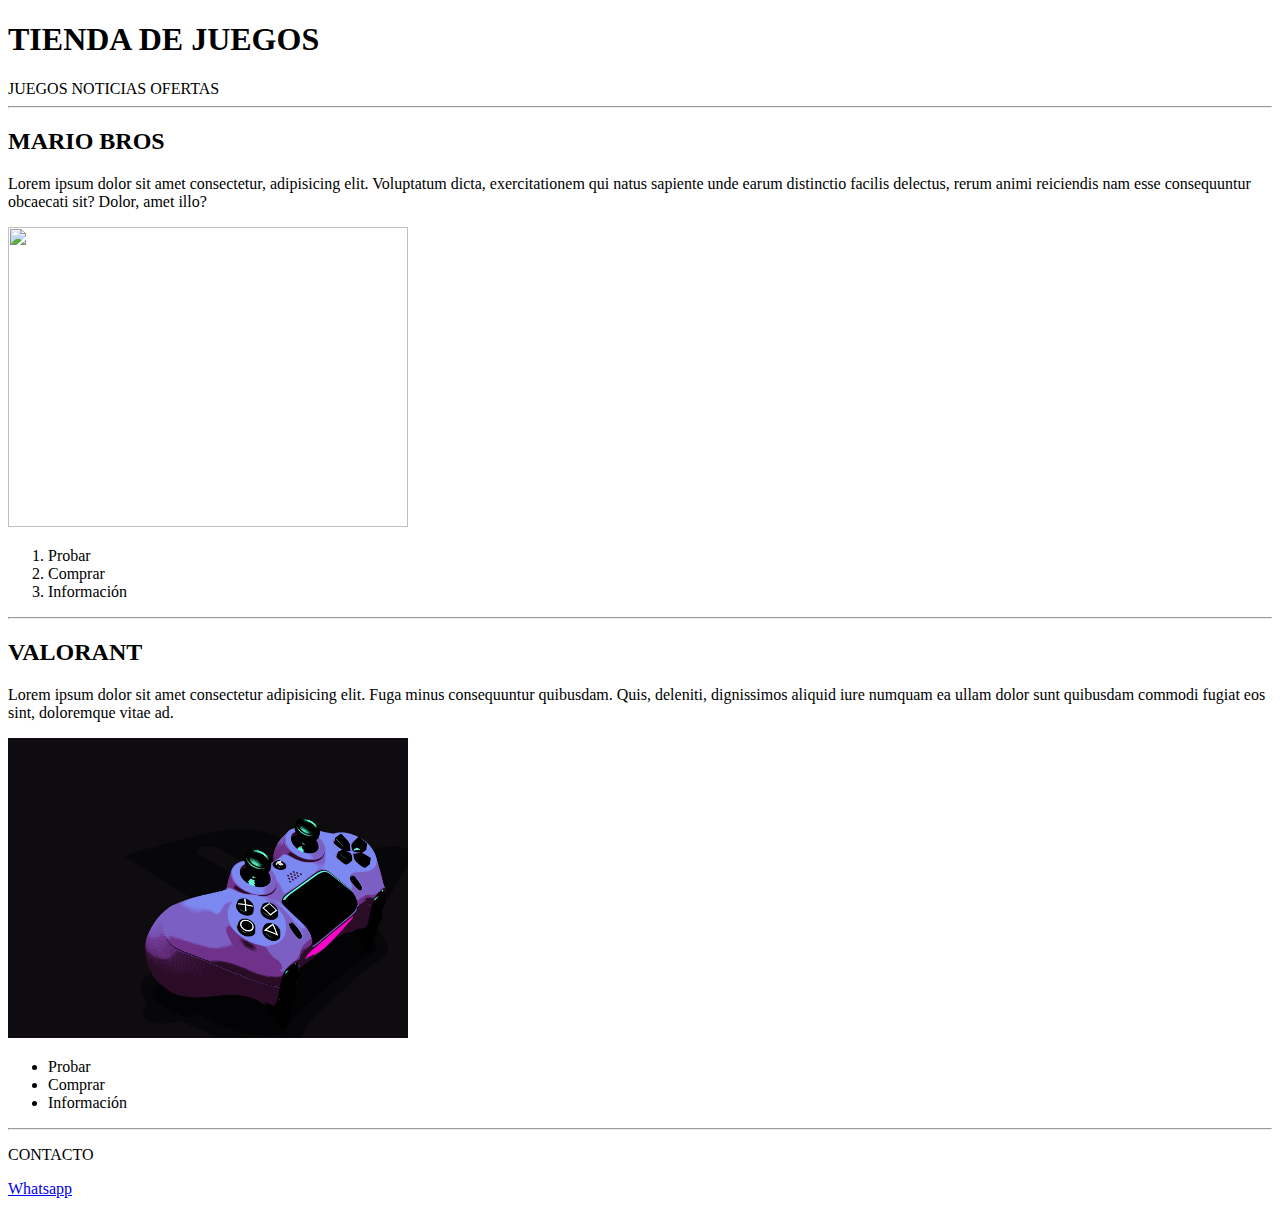
==== index.html @ 10054e8d "homework 3 de html" ====
<!DOCTYPE html>
<html lang="en">

<head>
    <meta charset="UTF-8">
    <meta name="viewport" content="width=device-width, initial-scale=1.0">
    <title>JUEGOS</title>
</head>

<body>
    <header>
        <h1>TIENDA DE JUEGOS</h1>
        <span>JUEGOS</span>
        <span>NOTICIAS</span>
        <span>OFERTAS</span>
    </header>
    <hr>
    <main>
        <div>
            <section>
                <h2>MARIO BROS</h2>
                <p>Lorem ipsum dolor sit amet consectetur, adipisicing elit. Voluptatum dicta, exercitationem qui natus
                    sapiente unde earum distinctio facilis delectus, rerum animi reiciendis nam esse consequuntur
                    obcaecati
                    sit? Dolor, amet illo?</p>
                <img src="./gameboy.png" width="400px" height="300px">
                <ol>
                    <li>Probar</li>
                    <li>Comprar</li>
                    <li>Información</li>
                </ol>
            </section>
        </div>
        <hr>
        <div>
            <section>
                <h2>VALORANT</h2>
                <p>Lorem ipsum dolor sit amet consectetur adipisicing elit. Fuga minus consequuntur quibusdam. Quis,
                    deleniti, dignissimos aliquid iure numquam ea ullam dolor sunt quibusdam commodi fugiat eos sint,
                    doloremque vitae ad.</p>
                <img src="./ps4-controller-playstation-4-controller-gamepad-game-3840x2160-8380.png" width="400px"
                    height="300px" alt="">
                <ul>
                    <li>Probar</li>
                    <li>Comprar</li>
                    <li>Información</li>
                </ul>
            </section>
        </div>
    </main>
</body>
<hr>
<footer>
    <p>CONTACTO</p>
    <a href="./contacto.html">Whatsapp</a>
</footer>

</html>
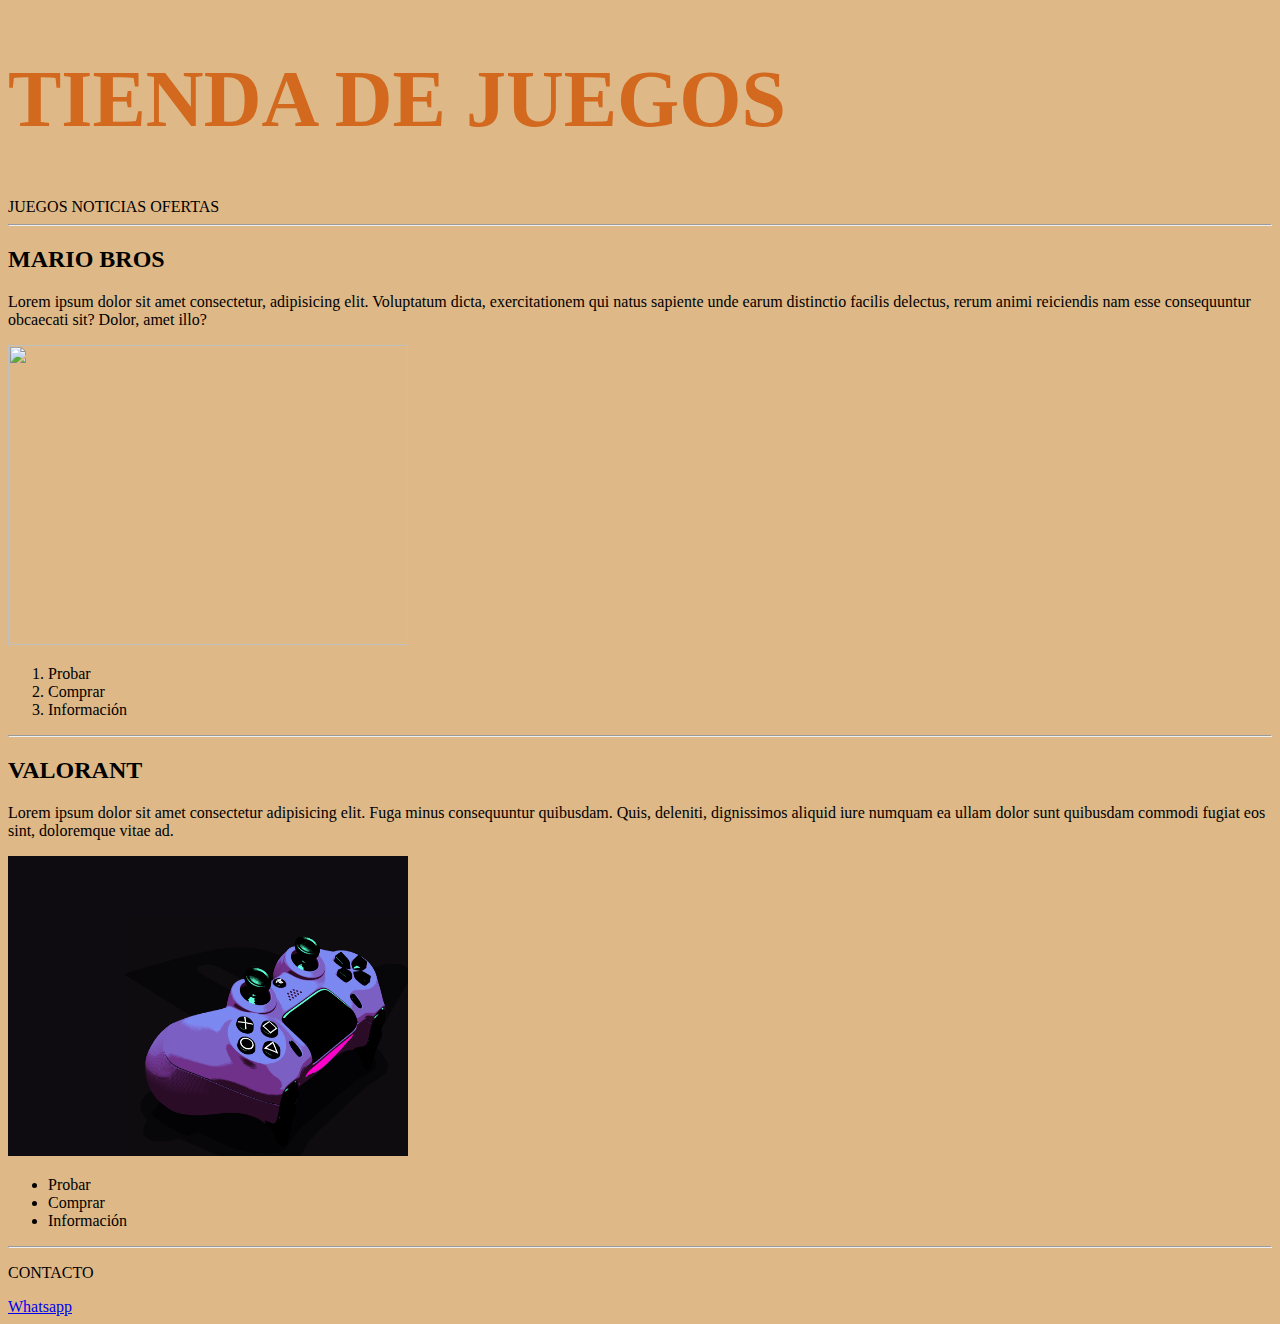
==== commit f1711453: "agregando css" ====
--- a/index.html
+++ b/index.html
@@ -4,12 +4,13 @@
 <head>
     <meta charset="UTF-8">
     <meta name="viewport" content="width=device-width, initial-scale=1.0">
+    <link rel="stylesheet" href="style.css">
     <title>JUEGOS</title>
 </head>
 
-<body>
+<body class="fondo">
     <header>
-        <h1>TIENDA DE JUEGOS</h1>
+        <h1 class="miTexto">TIENDA DE JUEGOS</h1>
         <span>JUEGOS</span>
         <span>NOTICIAS</span>
         <span>OFERTAS</span>
--- a/style.css
+++ b/style.css
@@ -0,0 +1,8 @@
+.fondo{
+    background-color: burlywood;
+}
+
+.miTexto{
+    font-size: 80px;
+    color:chocolate;
+}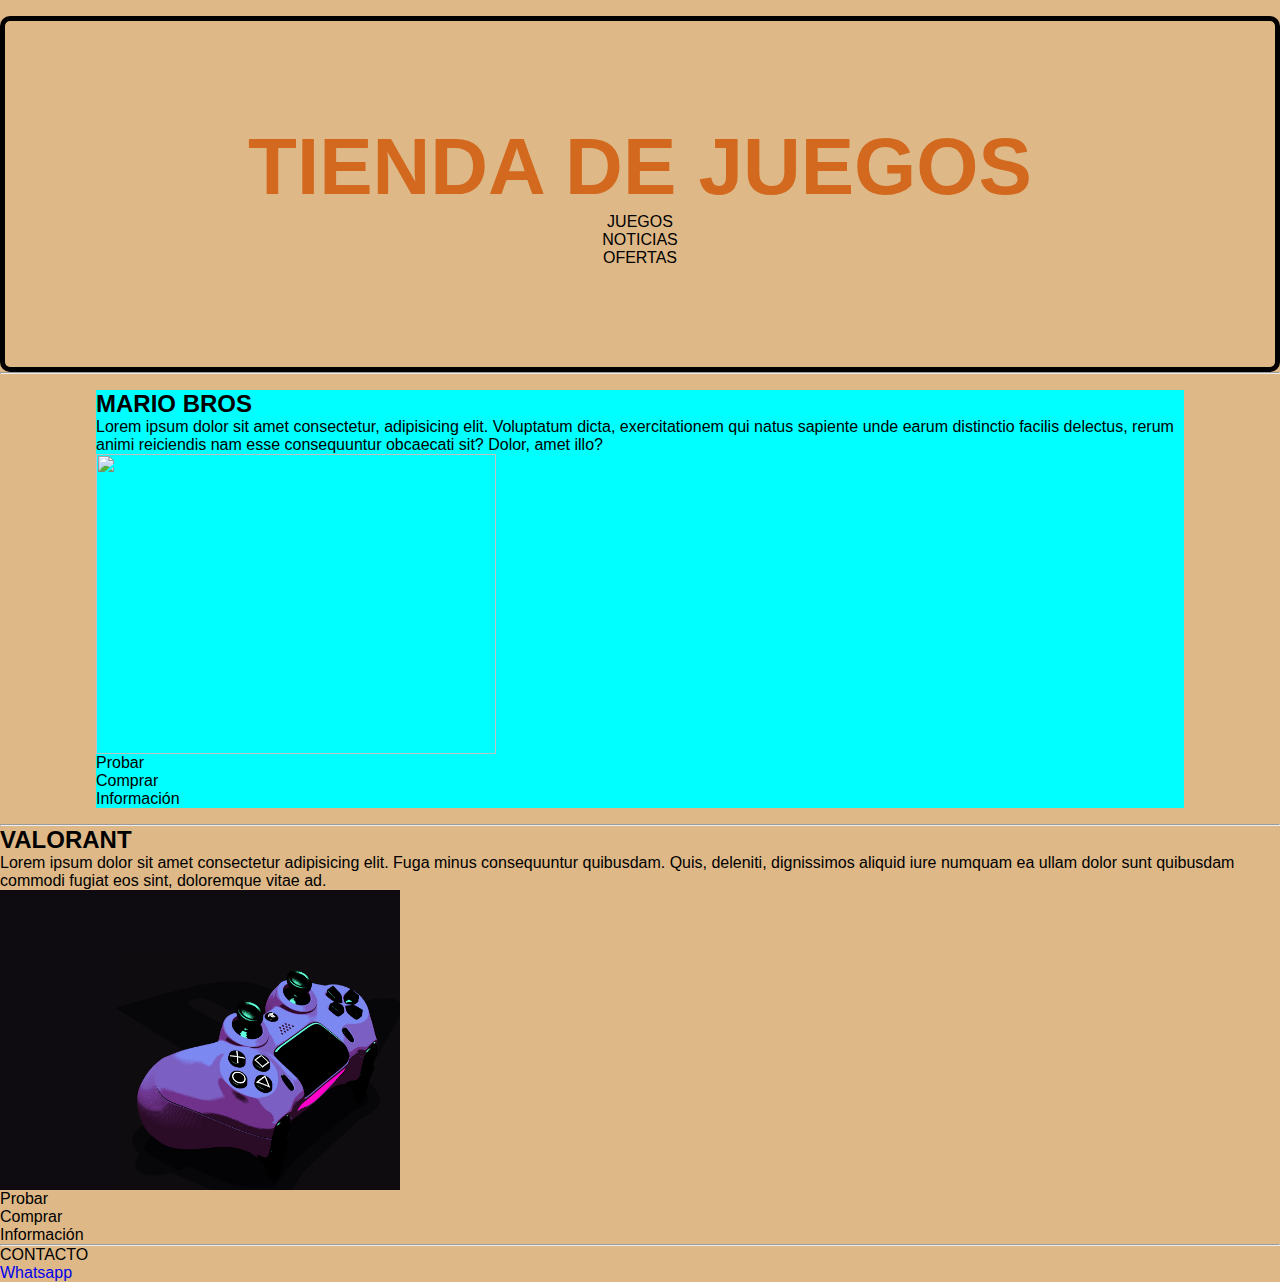
==== commit 3ebf1394: "agregando flex" ====
--- a/index.html
+++ b/index.html
@@ -4,20 +4,23 @@
 <head>
     <meta charset="UTF-8">
     <meta name="viewport" content="width=device-width, initial-scale=1.0">
+    <link rel="stylesheet" href="reset.css">
     <link rel="stylesheet" href="style.css">
     <title>JUEGOS</title>
 </head>
 
 <body class="fondo">
     <header>
-        <h1 class="miTexto">TIENDA DE JUEGOS</h1>
-        <span>JUEGOS</span>
-        <span>NOTICIAS</span>
-        <span>OFERTAS</span>
+        <div class="borde">
+            <h1 class="miTexto">TIENDA DE JUEGOS</h1>
+                <span>JUEGOS</span>
+                <span>NOTICIAS</span>
+                <span>OFERTAS</span>
+        </div>
     </header>
     <hr>
     <main>
-        <div>
+        <div class="mario-container">
             <section>
                 <h2>MARIO BROS</h2>
                 <p>Lorem ipsum dolor sit amet consectetur, adipisicing elit. Voluptatum dicta, exercitationem qui natus
--- a/style.css
+++ b/style.css
@@ -1,8 +1,34 @@
-.fondo{
+.fondo {
     background-color: burlywood;
 }
 
-.miTexto{
+
+.miTexto {
     font-size: 80px;
-    color:chocolate;
+    color: chocolate;
+    display: flex;
+    align-items: center;
+}
+
+.borde {
+    margin-top: 1em;
+    padding:  100px;
+    border: rgb(0, 0, 0) 5px solid;
+    border-radius: 10px;
+    display: flex;
+    flex-direction: column;
+    align-items: center;
+}
+
+.mario-container{
+    background-color: aqua;
+    margin: auto;
+    width: 85vw;
+    margin-top: 1em;
+    margin-bottom: 1em;
+    display: flex;
+    flex-direction: column;
+    align-items: center;
+    justify-content: space-around;
+    
 }